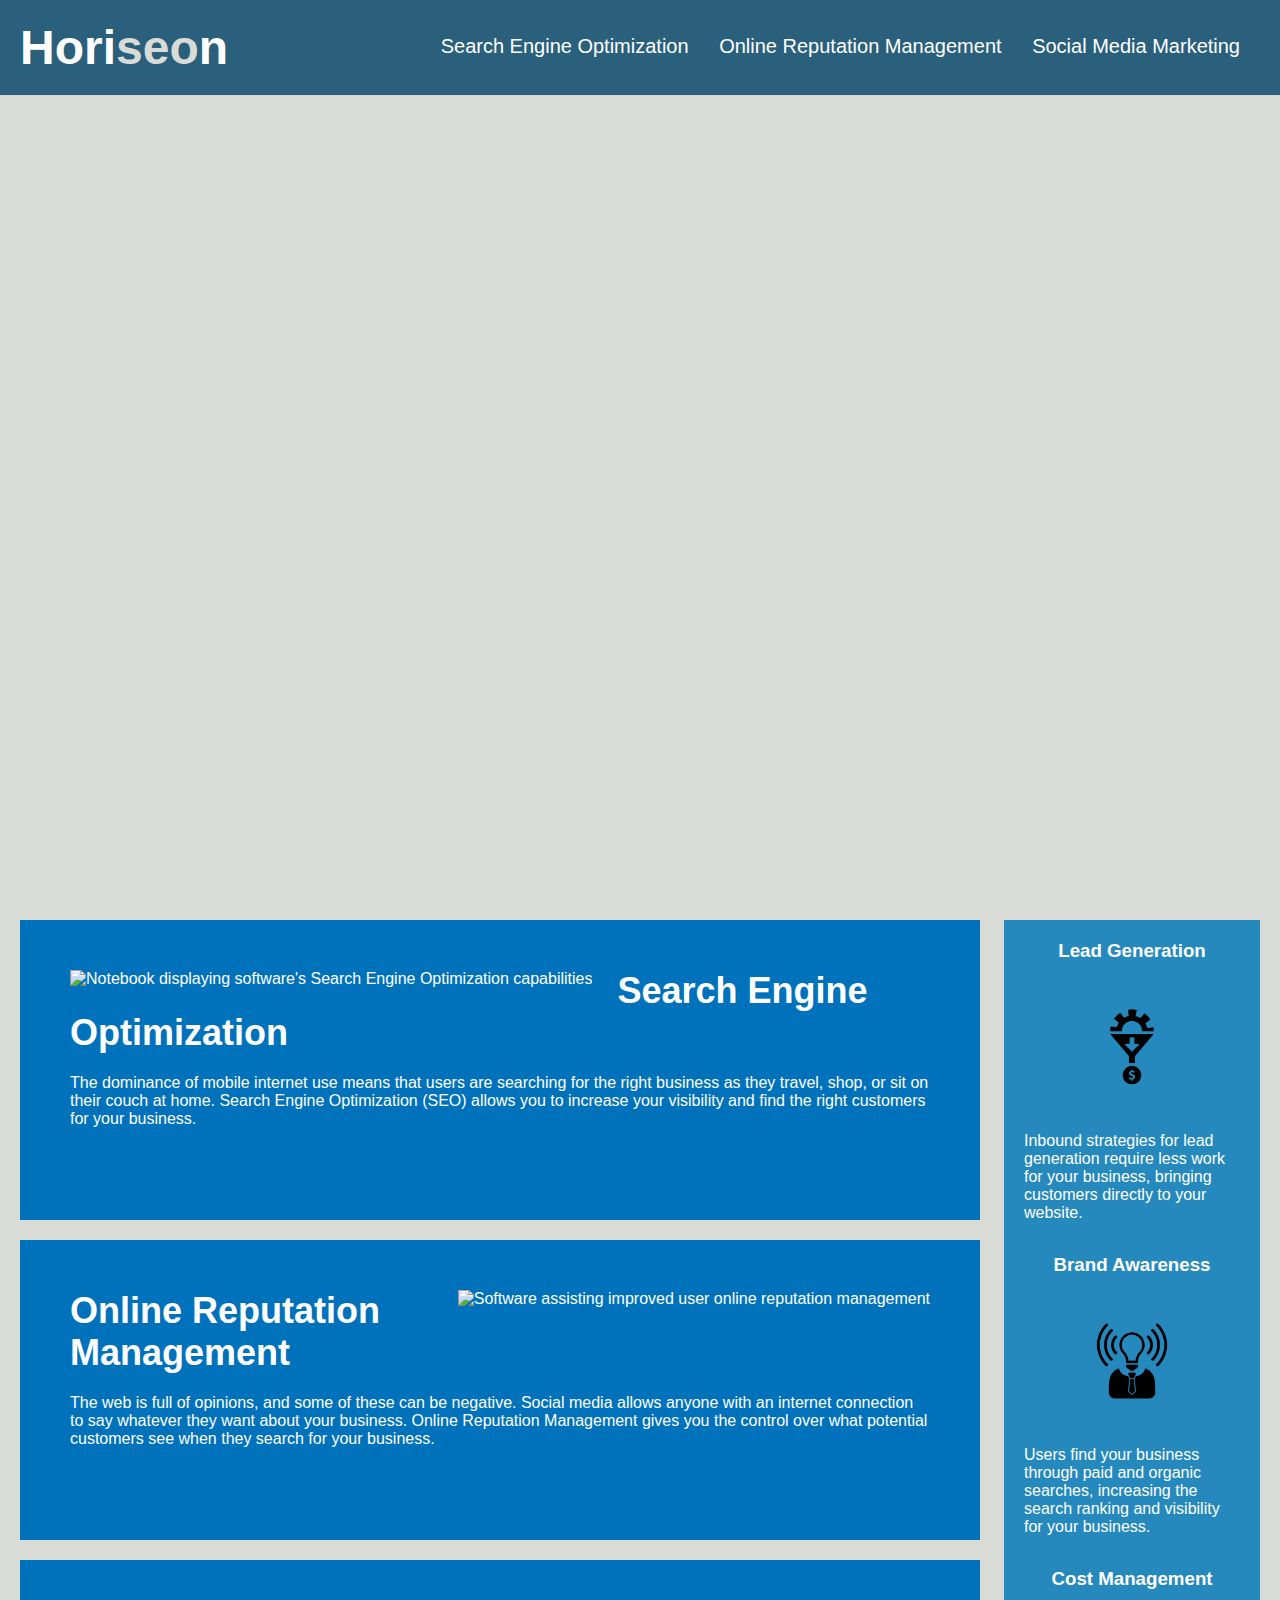
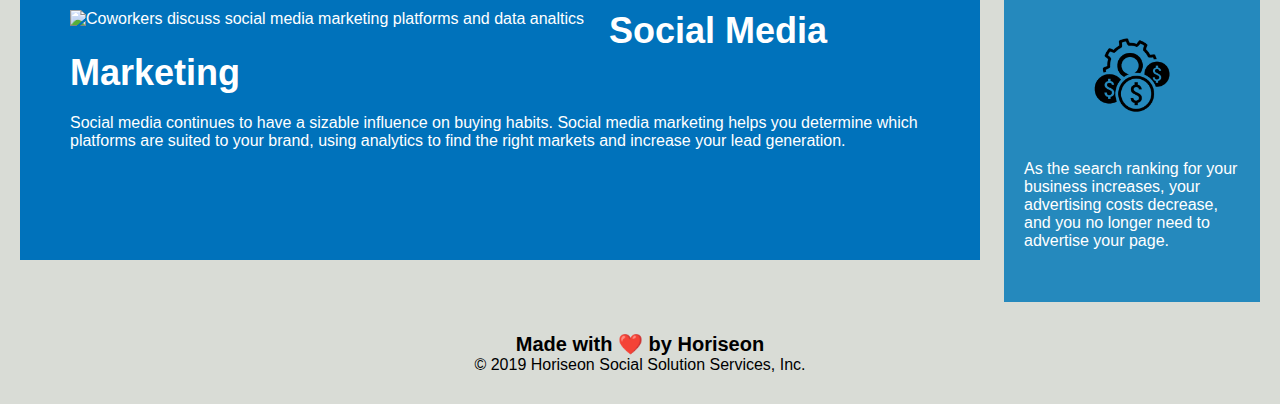
==== Develop/index.html @ 223f7693 "initial commit" ====
<!DOCTYPE html>
<html lang="en-us">

    <head>
        <meta charset="UTF-8" />
        <meta name="viewport" content="width=device-width, initial-scale=1.0">
        <title>Horiseon Social Solution Services, Inc</title>
        <link rel="stylesheet" href="./assets/css/style.css">       
    </head>

<body>
    <!-- navigation -->
    <header class="header">     
        <h1>
            Hori<span class="seo">seo</span>n
        </h1>
        <nav>            
            <ul>
                <li>
                    <a href="#search-engine-optimization">Search Engine Optimization</a>
                </li>
                <li>
                    <a href="#online-reputation-management">Online Reputation Management</a>
                </li>
                <li>
                    <a href="#social-media-marketing">Social Media Marketing</a>
                </li>
            </ul>
        </nav>
    </header>

    <!-- hero section -->
    <section class="hero"></section>

    <section class="content">        
        <!-- search engine optimization section  -->
        <section id="search-engine-optimization" class="search-engine-optimization">
            <img src="./assets/images/search-engine-optimization.jpg" alt="Notebook displaying software's Search Engine Optimization capabilities" class="float-left" />
            <h2>Search Engine Optimization</h2>
            <p>
                The dominance of mobile internet use means that users are searching for the right business as they travel, shop, or sit on their couch at home. Search Engine Optimization (SEO) allows you to increase your visibility and find the right customers for your business.
            </p>
        </section>
        <div id="online-reputation-management" class="online-reputation-management">
            <img src="./assets/images/online-reputation-management.jpg" alt="Software assisting improved user online reputation management" class="float-right" />
            <h2>Online Reputation Management</h2>
            <p>
                The web is full of opinions, and some of these can be negative. Social media allows anyone with an internet connection to say whatever they want about your business. Online Reputation Management gives you the control over what potential customers see when they search for your business.
            </p>
        </div>
        <div id="social-media-marketing" class="social-media-marketing">
            <img src="./assets/images/social-media-marketing.jpg" alt="Coworkers discuss social media marketing platforms and data analtics" class="float-left" />
            <h2>Social Media Marketing</h2>
            <p>
                Social media continues to have a sizable influence on buying habits. Social media marketing helps you determine which platforms are suited to your brand, using analytics to find the right markets and increase your lead generation.
            </p>
        </div>
    </section>
    <div class="benefits">
        <div class="benefit-lead">
            <h3>Lead Generation</h3>
            <img src="./assets/images/lead-generation.png" />
            <p>
                Inbound strategies for lead generation require less work for your business, bringing customers directly to your website.
            </p>
        </div>
        <div class="benefit-brand">
            <h3>Brand Awareness</h3>
            <img src="./assets/images/brand-awareness.png" />
            <p>
                Users find your business through paid and organic searches, increasing the search ranking and visibility for your business.
            </p>
        </div>
        <div class="benefit-cost">
            <h3>Cost Management</h3>
            <img src="./assets/images/cost-management.png"></img>
            <p>
                As the search ranking for your business increases, your advertising costs decrease, and you no longer need to advertise your page.
            </p>
        </div>
    </div>
    <div class="footer">
        <h2>Made with ❤️️ by Horiseon</h2>
        <p>
            &copy; 2019 Horiseon Social Solution Services, Inc.
        </p>
    </div>
</body>

</html>
---- Develop/assets/css/style.css ----
* {
    box-sizing: border-box;
    padding: 0;
    margin: 0;
}

body {
    background-color: #d9dcd6;
}

.header {
    padding: 20px;
    font-family: 'Trebuchet MS', 'Lucida Sans Unicode', 'Lucida Grande', 'Lucida Sans', Arial, sans-serif;
    background-color: #2a607c;
    color: #ffffff;
}

.header h1 {
    display: inline-block;
    font-size: 48px;
}

.header h1 .seo {
    color: #d9dcd6;
}

.header nav {
    padding-top: 15px;
    margin-right: 20px;
    float: right;
    font-family: 'Gill Sans', 'Gill Sans MT', Calibri, 'Trebuchet MS', sans-serif;
    font-size: 20px;
}

.header nav ul {
    list-style-type: none;
}

.header nav ul li {
    display: inline-block;
    margin-left: 25px;
}

a {
    color: #ffffff;
    text-decoration: none;
}

p {
    font-size: 16px;
}

.hero {
    height: 800px;
    width: 100%;
    margin-bottom: 25px;
    background-image: url("../images/digital-marketing-meeting.jpg");
    background-size: cover;
    background-position: center;
}

.float-left {
    float: left;
    margin-right: 25px;
}

.float-right {
    float: right;
    margin-left: 25px;
}

.content {
    width: 75%;
    display: inline-block;
    margin-left: 20px;
}

.benefits {
    margin-right: 20px;
    padding: 20px;
    clear: both;
    float: right;
    width: 20%;
    height: 100%;
    font-family: 'Gill Sans', 'Gill Sans MT', Calibri, 'Trebuchet MS', sans-serif;
    background-color: #2589bd;
}

.benefit-lead {
    margin-bottom: 32px;
    color: #ffffff;
}

.benefit-brand {
    margin-bottom: 32px;
    color: #ffffff;
}

.benefit-cost {
    margin-bottom: 32px;
    color: #ffffff;
}

.benefit-lead h3 {
    margin-bottom: 10px;
    text-align: center;
}

.benefit-brand h3 {
    margin-bottom: 10px;
    text-align: center;
}

.benefit-cost h3 {
    margin-bottom: 10px;
    text-align: center;
}

.benefit-lead img {
    display: block;
    margin: 10px auto;
    max-width: 150px;
}

.benefit-brand img {
    display: block;
    margin: 10px auto;
    max-width: 150px;
}

.benefit-cost img {
    display: block;
    margin: 10px auto;
    max-width: 150px;
}

.search-engine-optimization {
    margin-bottom: 20px;
    padding: 50px;
    height: 300px;
    font-family: 'Gill Sans', 'Gill Sans MT', Calibri, 'Trebuchet MS', sans-serif;
    background-color: #0072bb;
    color: #ffffff;
}

.online-reputation-management {
    margin-bottom: 20px;
    padding: 50px;
    height: 300px;
    font-family: 'Gill Sans', 'Gill Sans MT', Calibri, 'Trebuchet MS', sans-serif;
    background-color: #0072bb;
    color: #ffffff;
}

.social-media-marketing {
    margin-bottom: 20px;
    padding: 50px;
    height: 300px;
    font-family: 'Gill Sans', 'Gill Sans MT', Calibri, 'Trebuchet MS', sans-serif;
    background-color: #0072bb;
    color: #ffffff;
}

.search-engine-optimization img {
    max-height: 200px;
}

.online-reputation-management img {
    max-height: 200px;
}

.social-media-marketing img {
    max-height: 200px;
}

.search-engine-optimization h2 {
    margin-bottom: 20px;
    font-size: 36px;
}

.online-reputation-management h2 {
    margin-bottom: 20px;
    font-size: 36px;
}

.social-media-marketing h2 {
    margin-bottom: 20px;
    font-size: 36px;
}

.footer {
    padding: 30px;
    clear: both;
    font-family: 'Trebuchet MS', 'Lucida Sans Unicode', 'Lucida Grande', 'Lucida Sans', Arial, sans-serif;
    text-align: center;
}

.footer h2 {
    font-size: 20px;
}
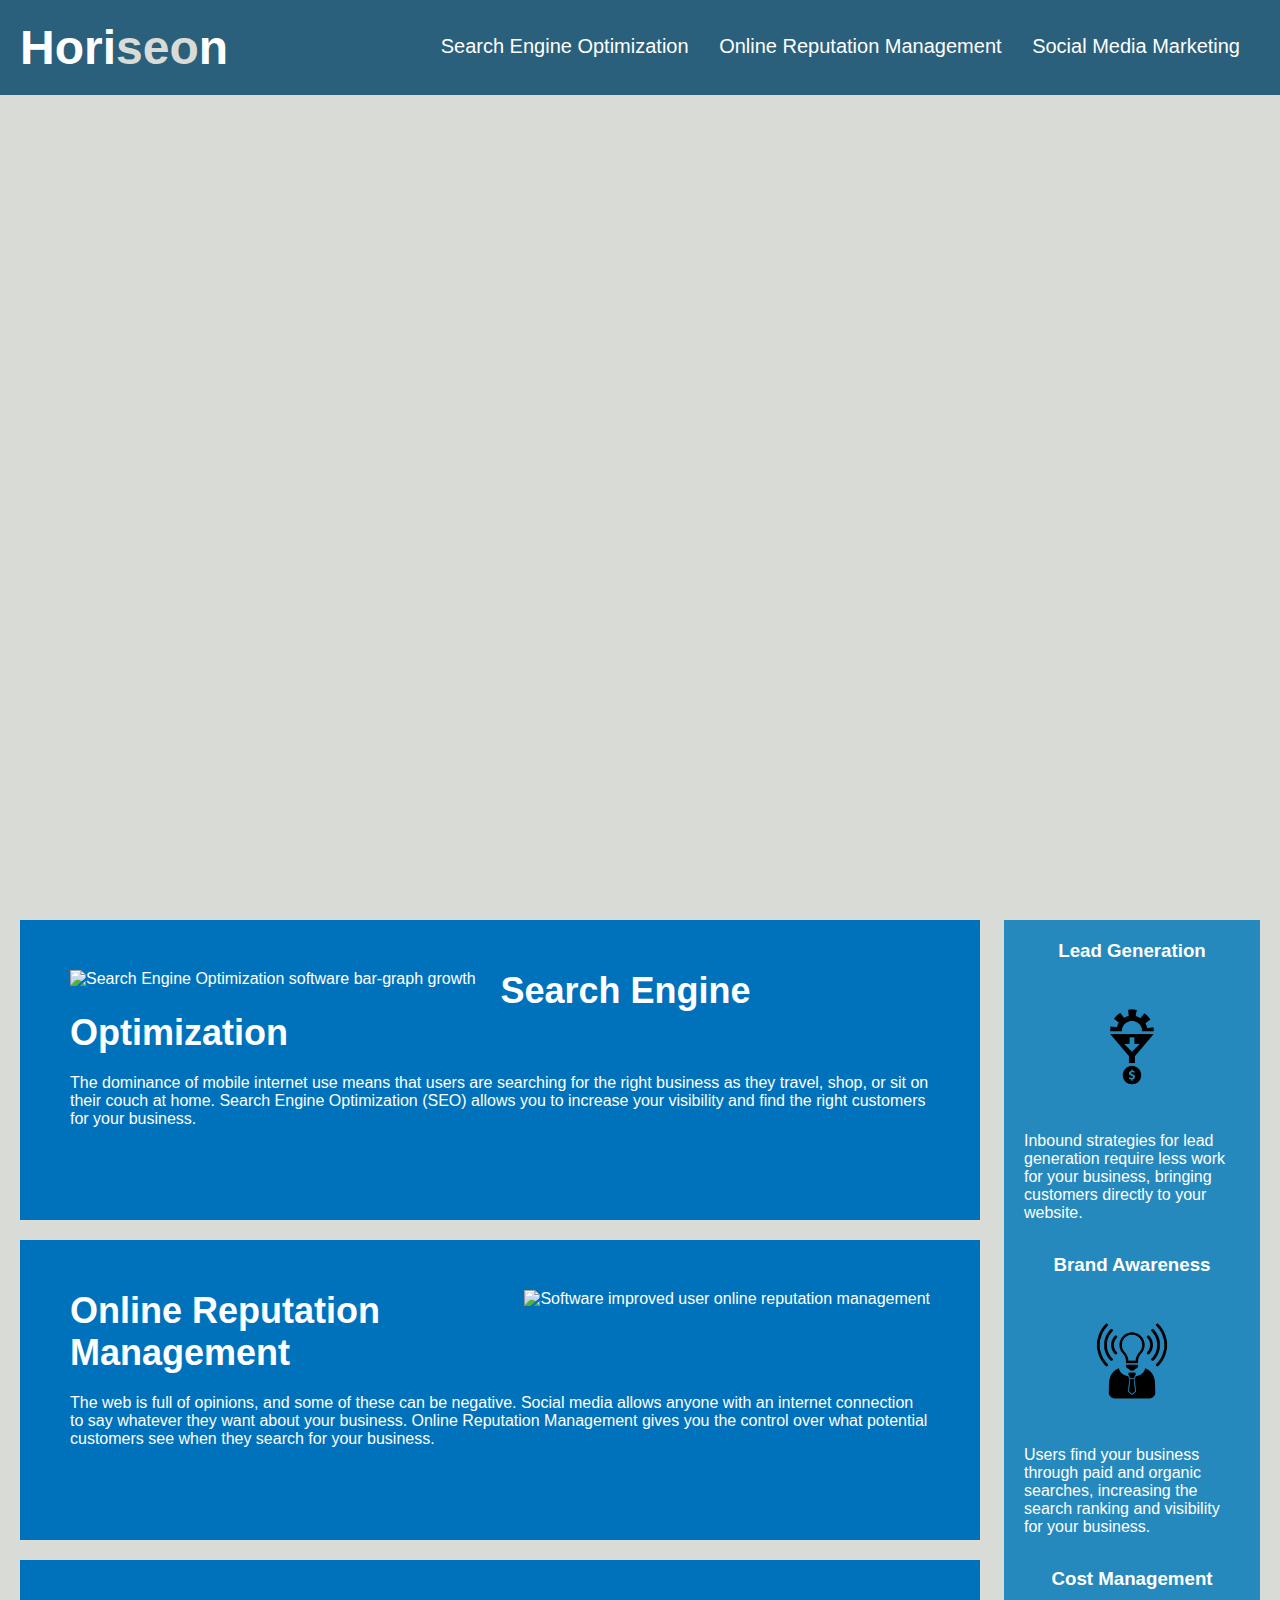
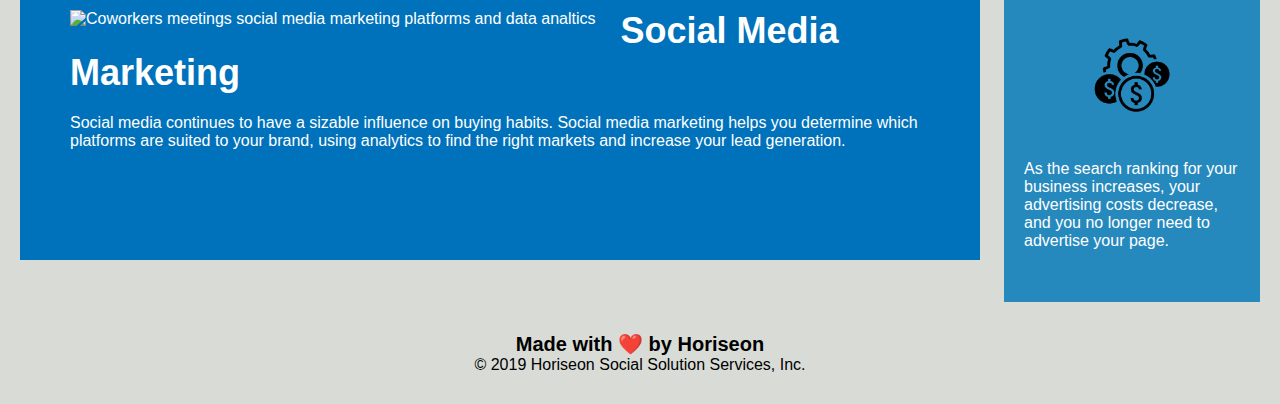
==== commit 0a53c42a: "alt attributes for graphics" ====
--- a/Develop/index.html
+++ b/Develop/index.html
@@ -3,7 +3,6 @@
 
     <head>
         <meta charset="UTF-8" />
-        <meta name="viewport" content="width=device-width, initial-scale=1.0">
         <title>Horiseon Social Solution Services, Inc</title>
         <link rel="stylesheet" href="./assets/css/style.css">       
     </head>
@@ -32,59 +31,78 @@
     <!-- hero section -->
     <section class="hero"></section>
 
-    <section class="content">        
-        <!-- search engine optimization section  -->
-        <section id="search-engine-optimization" class="search-engine-optimization">
-            <img src="./assets/images/search-engine-optimization.jpg" alt="Notebook displaying software's Search Engine Optimization capabilities" class="float-left" />
+    <!-- content section -->
+    <section class="content">
+        <!-- search enging optimization section -->
+        <article class="we-specialize">     
+            <div id="search-engine-optimization">
+            <img src="./assets/images/search-engine-optimization.jpg" alt="Search Engine Optimization software bar-graph growth" class="float-left" />
             <h2>Search Engine Optimization</h2>
             <p>
                 The dominance of mobile internet use means that users are searching for the right business as they travel, shop, or sit on their couch at home. Search Engine Optimization (SEO) allows you to increase your visibility and find the right customers for your business.
             </p>
-        </section>
-        <div id="online-reputation-management" class="online-reputation-management">
-            <img src="./assets/images/online-reputation-management.jpg" alt="Software assisting improved user online reputation management" class="float-right" />
+            </div>
+        </article>
+
+        <!-- online reputation management section -->
+        <article class="we-specialize">
+            <div id="online-reputation-management" >
+            <img src="./assets/images/online-reputation-management.jpg" alt="Software improved user online reputation management" class="float-right" />
             <h2>Online Reputation Management</h2>
             <p>
                 The web is full of opinions, and some of these can be negative. Social media allows anyone with an internet connection to say whatever they want about your business. Online Reputation Management gives you the control over what potential customers see when they search for your business.
             </p>
-        </div>
-        <div id="social-media-marketing" class="social-media-marketing">
-            <img src="./assets/images/social-media-marketing.jpg" alt="Coworkers discuss social media marketing platforms and data analtics" class="float-left" />
+            </div>
+        </article>
+
+        <!-- social media marketing section -->
+        <article class="we-specialize">
+            <div id="social-media-marketing">
+            <img src="./assets/images/social-media-marketing.jpg" alt="Coworkers meetings social media marketing platforms and data analtics" class="float-left" />
             <h2>Social Media Marketing</h2>
             <p>
                 Social media continues to have a sizable influence on buying habits. Social media marketing helps you determine which platforms are suited to your brand, using analytics to find the right markets and increase your lead generation.
             </p>
-        </div>
+            </div>
+        </article>
     </section>
-    <div class="benefits">
-        <div class="benefit-lead">
+<!-- end content section -->
+
+<!-- Benefits section -->
+    <aside class="benefits">
+        <div class="benefit">
             <h3>Lead Generation</h3>
-            <img src="./assets/images/lead-generation.png" />
+            <img src="./assets/images/lead-generation.png" alt="energy and effort applied become financial returns" />
             <p>
                 Inbound strategies for lead generation require less work for your business, bringing customers directly to your website.
             </p>
         </div>
-        <div class="benefit-brand">
+        <div class="benefit">
             <h3>Brand Awareness</h3>
-            <img src="./assets/images/brand-awareness.png" />
+            <img src="./assets/images/brand-awareness.png" alt="improve business visibility and client connectivity" />
             <p>
                 Users find your business through paid and organic searches, increasing the search ranking and visibility for your business.
             </p>
         </div>
-        <div class="benefit-cost">
+        <div class="benefit">
             <h3>Cost Management</h3>
-            <img src="./assets/images/cost-management.png"></img>
+            <img src="./assets/images/cost-management.png" alt="Cost management systems Reduce business costs increase profits"/>
             <p>
                 As the search ranking for your business increases, your advertising costs decrease, and you no longer need to advertise your page.
             </p>
         </div>
-    </div>
-    <div class="footer">
-        <h2>Made with ❤️️ by Horiseon</h2>
-        <p>
+    </aside>
+
+<!-- footer -->
+    <footer>
+        <div class="footer">
+            <h2>Made with ❤️️ by Horiseon</h2>
+            <p>
             &copy; 2019 Horiseon Social Solution Services, Inc.
-        </p>
-    </div>
+             </p>
+        </div>
+    </footer>
+
 </body>
 
 </html>
--- a/Develop/assets/css/style.css
+++ b/Develop/assets/css/style.css
@@ -8,6 +8,7 @@
     background-color: #d9dcd6;
 }
 
+/* apply styles to header */
 .header {
     padding: 20px;
     font-family: 'Trebuchet MS', 'Lucida Sans Unicode', 'Lucida Grande', 'Lucida Sans', Arial, sans-serif;
@@ -45,11 +46,13 @@
     color: #ffffff;
     text-decoration: none;
 }
+/* end header styles  */
 
 p {
     font-size: 16px;
 }
 
+/* hero section */
 .hero {
     height: 800px;
     width: 100%;
@@ -57,6 +60,13 @@
     background-image: url("../images/digital-marketing-meeting.jpg");
     background-size: cover;
     background-position: center;
+}
+
+/* content section */
+.content {
+    width: 75%;
+    display: inline-block;
+    margin-left: 20px;
 }
 
 .float-left {
@@ -69,12 +79,26 @@
     margin-left: 25px;
 }
 
-.content {
-    width: 75%;
-    display: inline-block;
-    margin-left: 20px;
+/* consolidate content articles */
+.we-specialize  {
+    margin-bottom: 20px;
+    padding: 50px;
+    height: 300px;
+    font-family: 'Gill Sans', 'Gill Sans MT', Calibri, 'Trebuchet MS', sans-serif;
+    background-color: #0072bb;
+    color: #ffffff;
 }
 
+.we-specialize img  {
+    max-height: 200px;
+}
+
+.we-specialize h2 {
+    margin-bottom: 20px;
+    font-size: 36px;
+}
+
+/* benefits section */
 .benefits {
     margin-right: 20px;
     padding: 20px;
@@ -86,108 +110,23 @@
     background-color: #2589bd;
 }
 
-.benefit-lead {
+.benefits h3 {
+    margin-bottom: 10px;
+    text-align: center;
+}
+
+.benefit {
     margin-bottom: 32px;
     color: #ffffff;
 }
 
-.benefit-brand {
-    margin-bottom: 32px;
-    color: #ffffff;
-}
-
-.benefit-cost {
-    margin-bottom: 32px;
-    color: #ffffff;
-}
-
-.benefit-lead h3 {
-    margin-bottom: 10px;
-    text-align: center;
-}
-
-.benefit-brand h3 {
-    margin-bottom: 10px;
-    text-align: center;
-}
-
-.benefit-cost h3 {
-    margin-bottom: 10px;
-    text-align: center;
-}
-
-.benefit-lead img {
+.benefit img {
     display: block;
     margin: 10px auto;
     max-width: 150px;
 }
 
-.benefit-brand img {
-    display: block;
-    margin: 10px auto;
-    max-width: 150px;
-}
-
-.benefit-cost img {
-    display: block;
-    margin: 10px auto;
-    max-width: 150px;
-}
-
-.search-engine-optimization {
-    margin-bottom: 20px;
-    padding: 50px;
-    height: 300px;
-    font-family: 'Gill Sans', 'Gill Sans MT', Calibri, 'Trebuchet MS', sans-serif;
-    background-color: #0072bb;
-    color: #ffffff;
-}
-
-.online-reputation-management {
-    margin-bottom: 20px;
-    padding: 50px;
-    height: 300px;
-    font-family: 'Gill Sans', 'Gill Sans MT', Calibri, 'Trebuchet MS', sans-serif;
-    background-color: #0072bb;
-    color: #ffffff;
-}
-
-.social-media-marketing {
-    margin-bottom: 20px;
-    padding: 50px;
-    height: 300px;
-    font-family: 'Gill Sans', 'Gill Sans MT', Calibri, 'Trebuchet MS', sans-serif;
-    background-color: #0072bb;
-    color: #ffffff;
-}
-
-.search-engine-optimization img {
-    max-height: 200px;
-}
-
-.online-reputation-management img {
-    max-height: 200px;
-}
-
-.social-media-marketing img {
-    max-height: 200px;
-}
-
-.search-engine-optimization h2 {
-    margin-bottom: 20px;
-    font-size: 36px;
-}
-
-.online-reputation-management h2 {
-    margin-bottom: 20px;
-    font-size: 36px;
-}
-
-.social-media-marketing h2 {
-    margin-bottom: 20px;
-    font-size: 36px;
-}
-
+/* footer section */
 .footer {
     padding: 30px;
     clear: both;
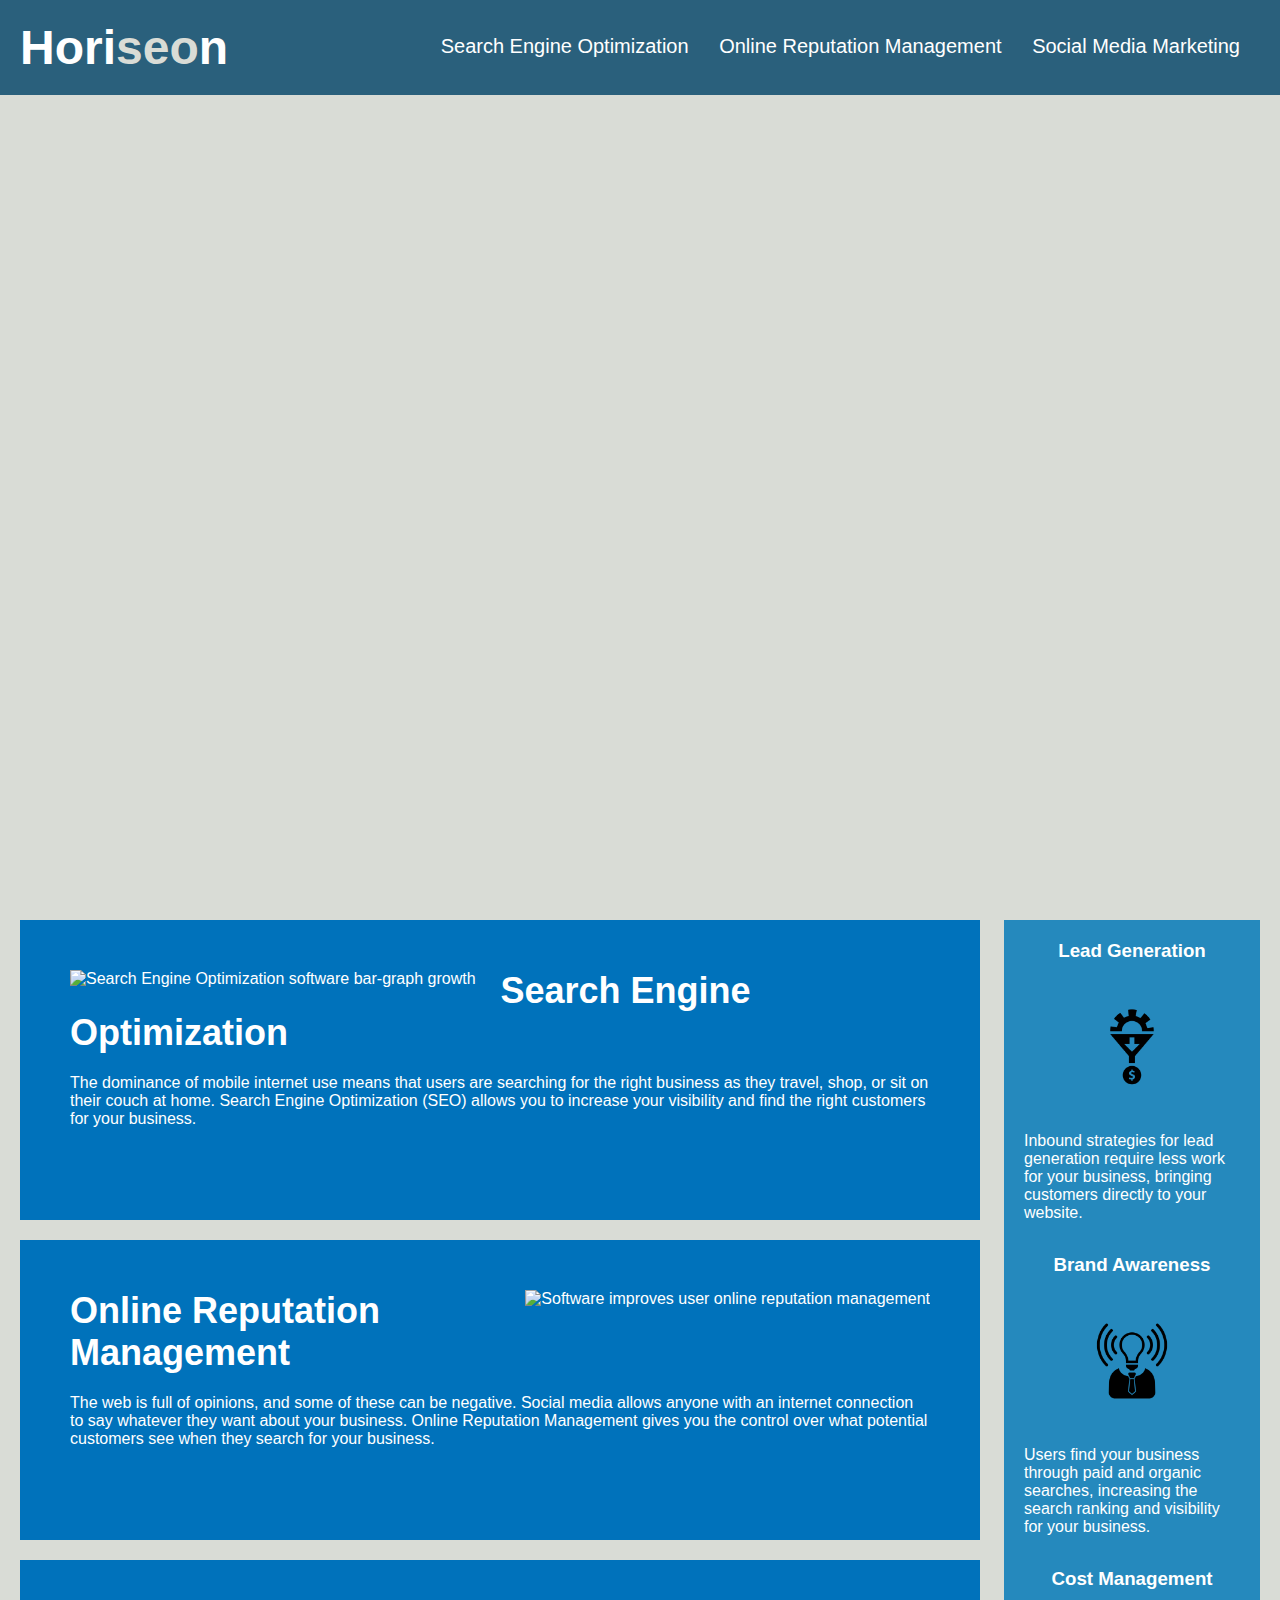
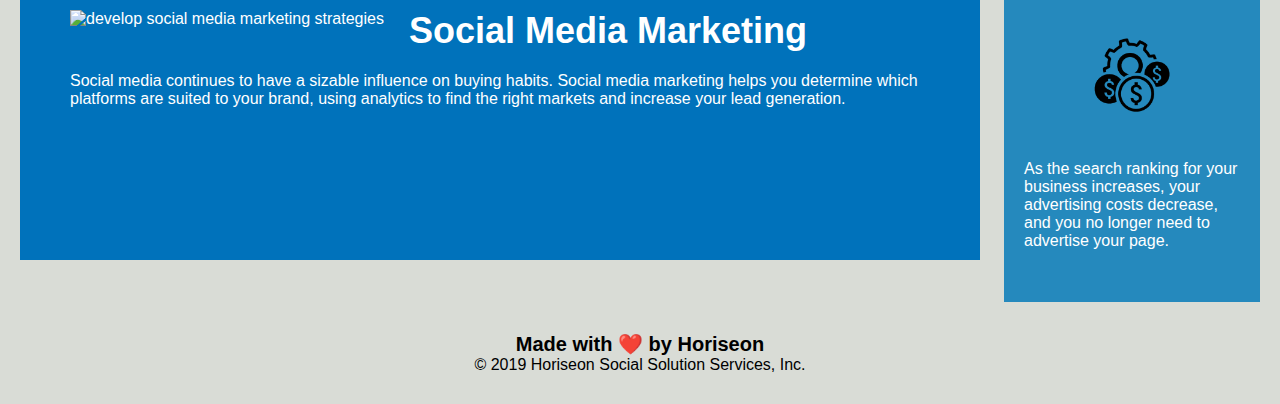
==== commit e1e472dd: "modified alt attributes" ====
--- a/Develop/index.html
+++ b/Develop/index.html
@@ -47,7 +47,7 @@
         <!-- online reputation management section -->
         <article class="we-specialize">
             <div id="online-reputation-management" >
-            <img src="./assets/images/online-reputation-management.jpg" alt="Software improved user online reputation management" class="float-right" />
+            <img src="./assets/images/online-reputation-management.jpg" alt="Software improves user online reputation management" class="float-right" />
             <h2>Online Reputation Management</h2>
             <p>
                 The web is full of opinions, and some of these can be negative. Social media allows anyone with an internet connection to say whatever they want about your business. Online Reputation Management gives you the control over what potential customers see when they search for your business.
@@ -58,7 +58,7 @@
         <!-- social media marketing section -->
         <article class="we-specialize">
             <div id="social-media-marketing">
-            <img src="./assets/images/social-media-marketing.jpg" alt="Coworkers meetings social media marketing platforms and data analtics" class="float-left" />
+            <img src="./assets/images/social-media-marketing.jpg" alt="develop social media marketing strategies" class="float-left" />
             <h2>Social Media Marketing</h2>
             <p>
                 Social media continues to have a sizable influence on buying habits. Social media marketing helps you determine which platforms are suited to your brand, using analytics to find the right markets and increase your lead generation.
